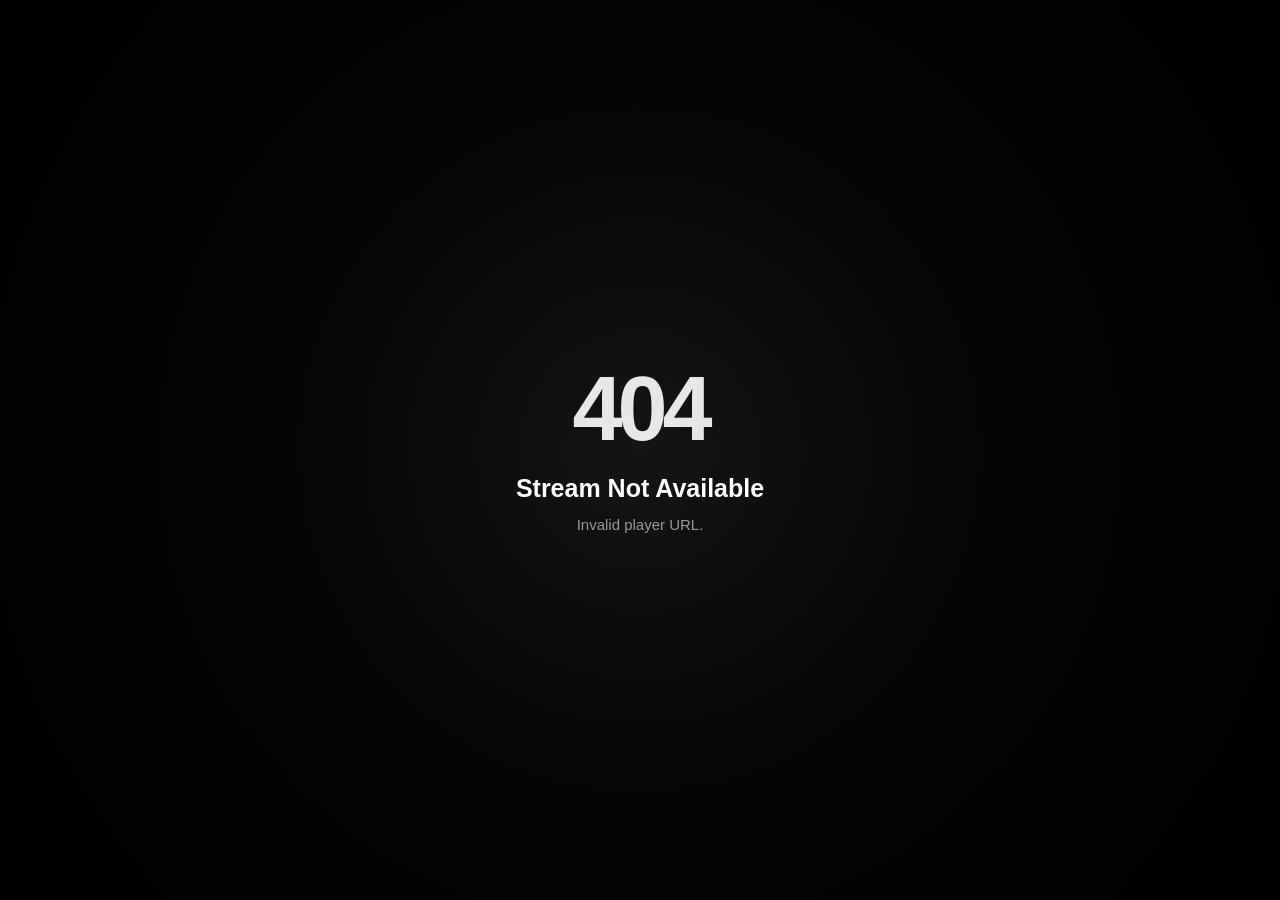
==== live/index.html @ 429a086d "Create index.html" ====
<!DOCTYPE html>
<html lang="en">
<head>
    <meta charset="UTF-8">

    <meta
        name="viewport"
        content="width=device-width, initial-scale=1.0"
    >

    <title>Player</title>

    <link
        rel="stylesheet"
        href="../assets/player.css"
    >
</head>

<body>

<div id="app">

    <div id="loading-screen">
        <div class="loader"></div>
        <div class="loading-text">
            Loading player...
        </div>
    </div>

    <div id="error-screen" class="hidden">

        <div class="error-box">

            <div class="error-code">
                404
            </div>

            <h1>
                Stream Not Available
            </h1>

            <p id="error-message">
                This player URL is unavailable.
            </p>

        </div>

    </div>

    <div id="player-wrapper" class="hidden">

        <div id="jw-player"></div>

    </div>

</div>


<script src="//content.jwplatform.com/libraries/SAHhwvZq.js"></script>

<script src="../assets/player.js"></script>

</body>
</html>
---- assets/player.css ----
* {
    box-sizing: border-box;
}

html,
body {
    margin: 0;
    padding: 0;
    width: 100%;
    min-height: 100%;
    background: #000;
    font-family: Arial, Helvetica, sans-serif;
}

body {
    overflow: hidden;
}

#app {
    width: 100vw;
    height: 100vh;
    background: #000;
}

.hidden {
    display: none !important;
}


/* =========================================
   LOADING
========================================= */

#loading-screen {
    position: fixed;

    inset: 0;

    display: flex;

    flex-direction: column;

    align-items: center;

    justify-content: center;

    background: #000;

    color: #fff;

    z-index: 1000;
}

.loader {
    width: 42px;
    height: 42px;

    border: 4px solid rgba(255,255,255,.2);

    border-top-color: #fff;

    border-radius: 50%;

    animation: spin .8s linear infinite;
}

.loading-text {
    margin-top: 16px;

    font-size: 14px;

    opacity: .7;
}

@keyframes spin {

    from {
        transform: rotate(0deg);
    }

    to {
        transform: rotate(360deg);
    }
}


/* =========================================
   PLAYER
========================================= */

#player-wrapper {
    width: 100%;
    height: 100vh;

    background: #000;
}

#jw-player {
    width: 100%;
    height: 100%;
}


/* =========================================
   ERROR
========================================= */

#error-screen {
    position: fixed;

    inset: 0;

    display: flex;

    align-items: center;

    justify-content: center;

    background:
        radial-gradient(
            circle at center,
            #151515 0%,
            #050505 45%,
            #000 100%
        );

    color: #fff;

    z-index: 2000;
}

.error-box {
    text-align: center;

    padding: 40px;

    max-width: 520px;
}

.error-code {
    font-size: 90px;

    font-weight: 800;

    line-height: 1;

    letter-spacing: -5px;

    opacity: .9;
}

.error-box h1 {
    margin: 20px 0 10px;

    font-size: 25px;
}

.error-box p {
    margin: 0;

    color: #999;

    font-size: 15px;

    line-height: 1.6;
}


/* =========================================
   MOBILE
========================================= */

@media (max-width: 600px) {

    .error-box {
        padding: 25px;
    }

    .error-code {
        font-size: 70px;
    }

    .error-box h1 {
        font-size: 21px;
    }
}
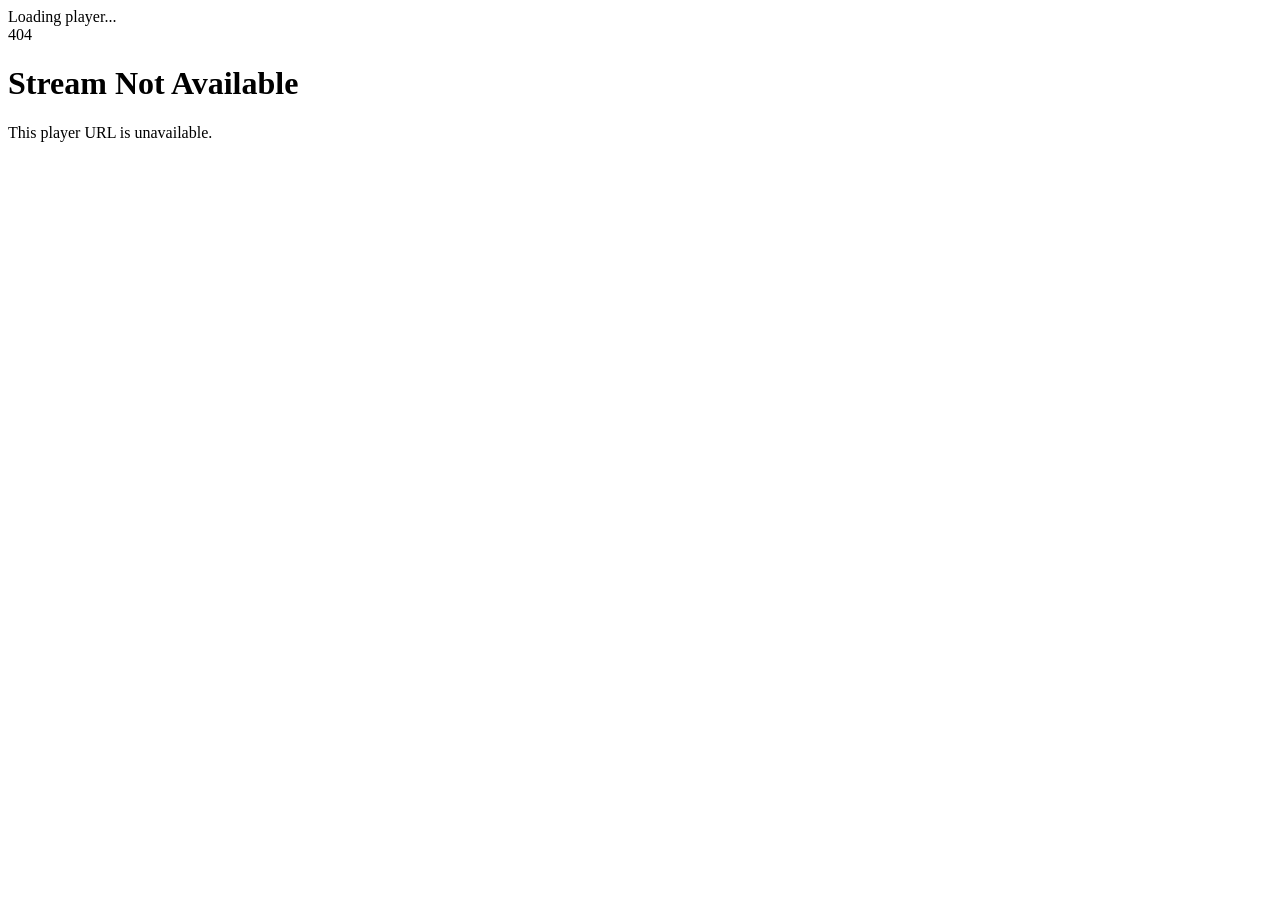
==== commit befa5491: "Update index.html" ====
--- a/live/index.html
+++ b/live/index.html
@@ -1,6 +1,8 @@
 <!DOCTYPE html>
 <html lang="en">
+
 <head>
+
     <meta charset="UTF-8">
 
     <meta
@@ -8,12 +10,13 @@
         content="width=device-width, initial-scale=1.0"
     >
 
-    <title>Player</title>
+    <title>Live Player</title>
 
     <link
         rel="stylesheet"
-        href="../assets/player.css"
+        href="/sports/assets/player.css"
     >
+
 </head>
 
 <body>
@@ -21,11 +24,15 @@
 <div id="app">
 
     <div id="loading-screen">
+
         <div class="loader"></div>
+
         <div class="loading-text">
             Loading player...
         </div>
+
     </div>
+
 
     <div id="error-screen" class="hidden">
 
@@ -47,6 +54,7 @@
 
     </div>
 
+
     <div id="player-wrapper" class="hidden">
 
         <div id="jw-player"></div>
@@ -58,7 +66,8 @@
 
 <script src="//content.jwplatform.com/libraries/SAHhwvZq.js"></script>
 
-<script src="../assets/player.js"></script>
+<script src="/sports/assets/player.js"></script>
 
 </body>
+
 </html>
